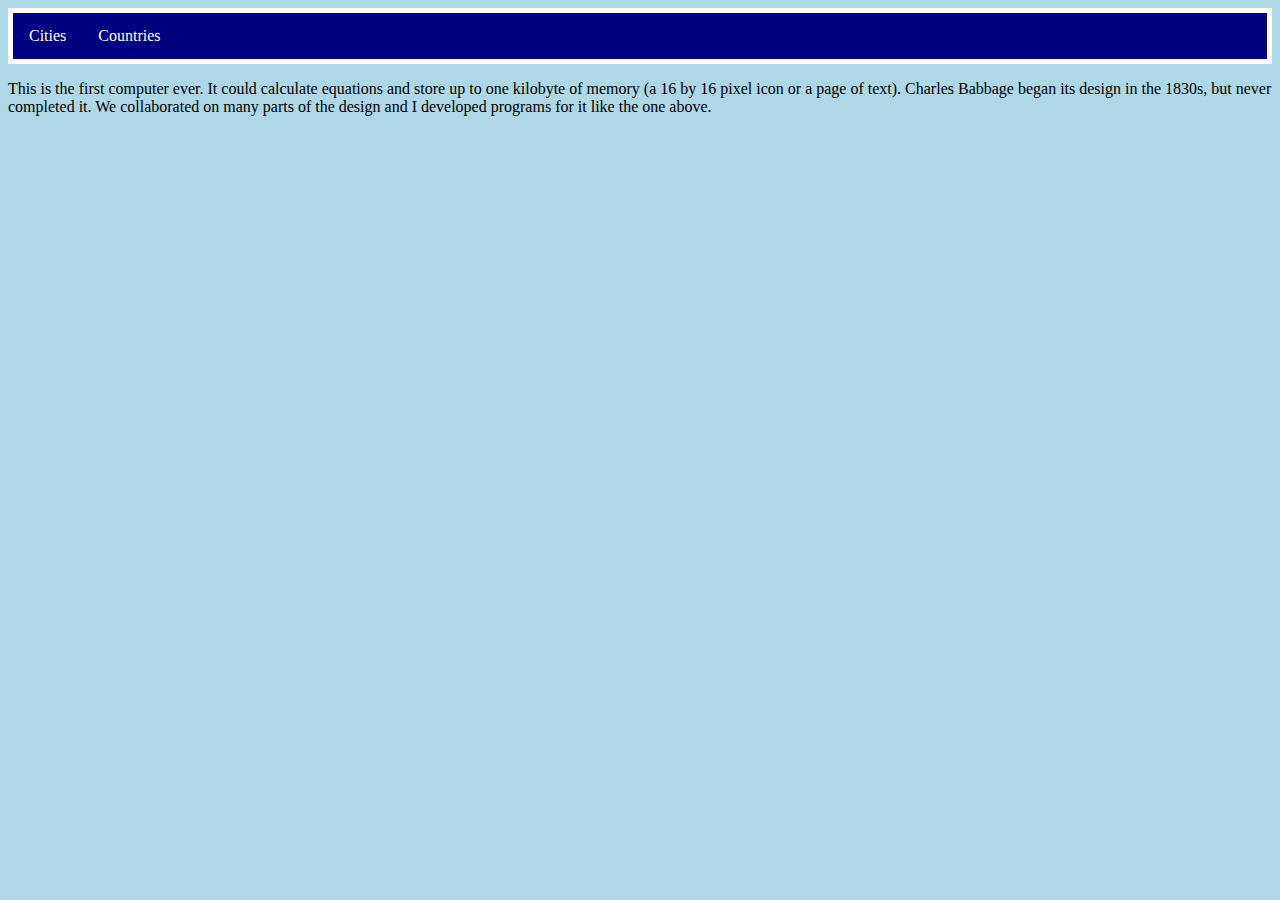
==== countries.html @ 82ad9a6b "Initial commit" ====
<!DOCTYPE html>
<html>

<head>
  <meta charset="utf-8">
  <meta name="viewport" content="width=device-width">
  <title>replit</title>
  <link href="style.css" rel="stylesheet" type="text/css" />
</head>

<body>
  <nav>
    <ul>
      <li><a href="index.html">Cities</a></li>
      <li><a href="countries.html">Countries</a></li>
    </ul>
  </nav>
</body>

</html>

  <p>This is the first computer ever. It could calculate equations and store up to one kilobyte of memory (a 16 by 16 pixel icon or a page of text). Charles Babbage began its design in the 1830s, but never completed it. We collaborated on many parts of the design and I developed programs for it like the one above.</p>

</body>
</html>
---- style.css ----
html {
  height: 100%;
  width: 100%;
  background-color: lightblue;
}

h2 {
  text-align: center;
}

/* #heading will hold styling code that only pertains to items on the HTML file with the ID heading */
nav {
  background-color: white;
  color: black;
  padding: 5px;
  text-align: center;
}

ul {
  list-style-type: none;
  margin: 0;
  padding: 0;
  overflow: hidden;
  background-color: navy;
}

li {
  float: left;
}

li a {
  display: block;
  color: white;
  text-align: center;
  padding: 14px 16px;
  text-decoration: none;
}

/* .city1 will hold styling code that pertains to all items on the HTML file with the class city1, regardless of their tag */
.city1 {
  background-color: tomato;
  color: white;
  padding: 10px;
} 

/* .city2 will hold styling code that pertains to all items on the HTML file with the class city2, regardless of their tag */
.city2 {
  background-color: lightsalmon;
  color: white;
  padding: 10px;
} 

img {
  display: block;
  margin-left: auto;
  margin-right: auto;
  width: 50%;
  height: auto;
  border: solid 5px;
}

.image1 {
  border-color: white;
  padding: 5px;
}

.image2 {
  border-color: white;
  padding: 20px;
}
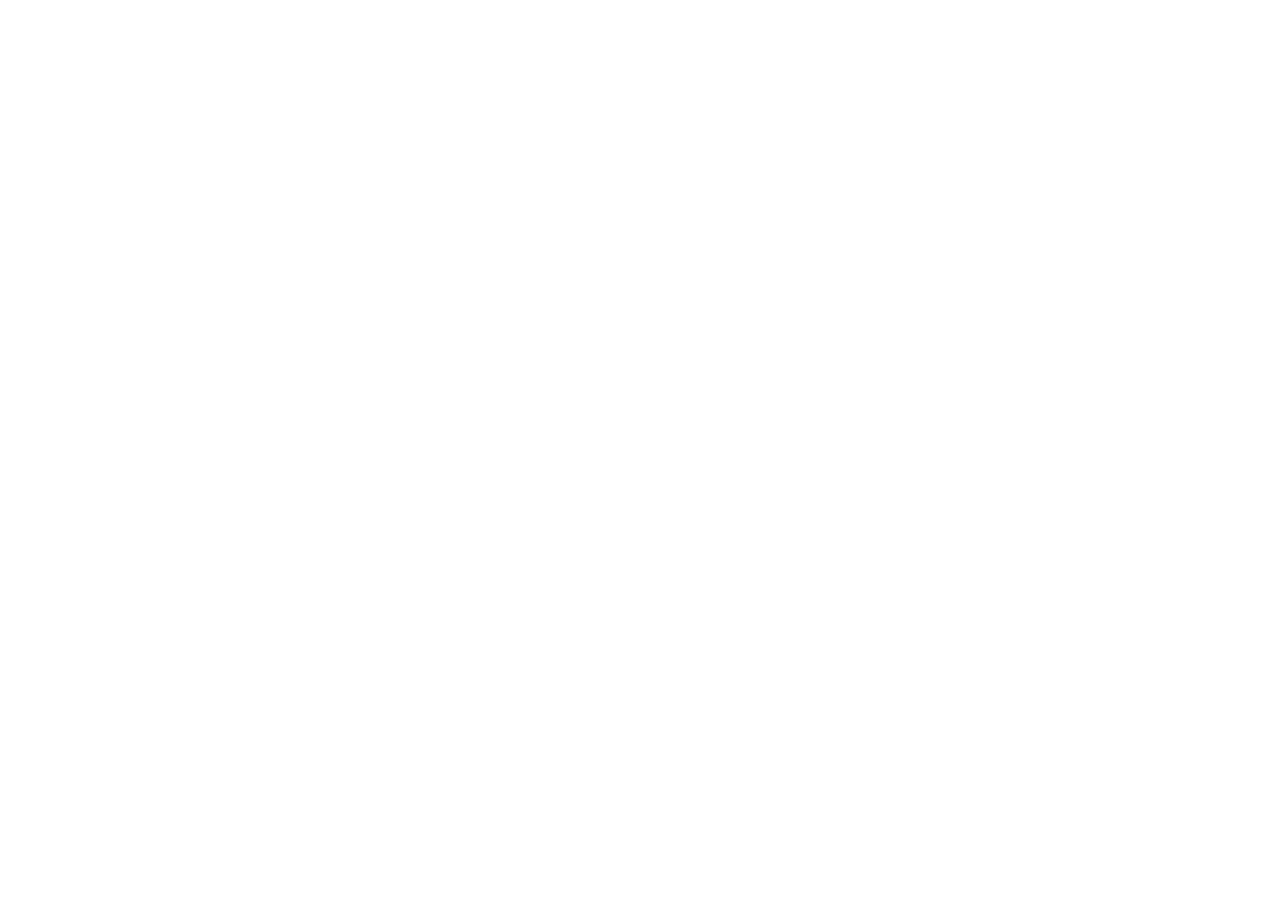
==== commit 88e29f18: "countries.html" ====
--- a/countries.html
+++ b/countries.html
@@ -1,4 +1,4 @@
-<!DOCTYPE html>
+<!-- <!DOCTYPE html>
 <html>
 
 <head>
@@ -23,3 +23,4 @@
 
 </body>
 </html>
+ -->
--- a/style.css
+++ b/style.css
@@ -1,70 +1,57 @@
-html {
-  height: 100%;
-  width: 100%;
-  background-color: lightblue;
+* {   /* Reset the margin and padding for all the elements */
+   margin: 0px;
+   padding: 0px;
 }
 
-h2 {
-  text-align: center;
+body {
+  font-family: 'Overpass', sans-serif; 
+  text-align: center; 
+  color: #003046; /* Default text color */
+  background-color: #F9E9EC;/* Background color */
 }
 
-/* #heading will hold styling code that only pertains to items on the HTML file with the ID heading */
-nav {
-  background-color: white;
-  color: black;
-  padding: 5px;
-  text-align: center;
+h1 {
+  background-color: #FAC748;
+  color:#1D2F6F;
+  text-align: center; 
+  font-family: 'Playfair Display', serif;
 }
 
-ul {
-  list-style-type: none;
-  margin: 0;
-  padding: 0;
-  overflow: hidden;
-  background-color: navy;
+main {
+  margin: 0 auto;
+  max-width: 60%;
+  text-align: center;
+  font-family: 'Overpass', sans-serif; 
 }
 
-li {
-  float: left;
+/* STYLE TEXT */
+p {
+  font-size: 1.2em;
+  text-align: left; 
+  padding-top: 1em;
+  padding-bottom: 1em;
 }
 
-li a {
-  display: block;
-  color: white;
+#fact {
+  font-weight: 700;
+  font-size: 1.5em;
   text-align: center;
-  padding: 14px 16px;
-  text-decoration: none;
+  margin-top: 1.5em;
 }
 
-/* .city1 will hold styling code that pertains to all items on the HTML file with the class city1, regardless of their tag */
-.city1 {
-  background-color: tomato;
-  color: white;
-  padding: 10px;
-} 
-
-/* .city2 will hold styling code that pertains to all items on the HTML file with the class city2, regardless of their tag */
-.city2 {
-  background-color: lightsalmon;
-  color: white;
-  padding: 10px;
-} 
-
-img {
-  display: block;
-  margin-left: auto;
-  margin-right: auto;
-  width: 50%;
-  height: auto;
-  border: solid 5px;
+h1 {
+  font-size: 2.2em;
+  padding-top: 1em;
+  padding-bottom: 1em;
 }
 
-.image1 {
-  border-color: white;
-  padding: 5px;
+
+
+/* STYLE BUTTON */
+button {
+  background: #FAC748;
+  padding: 10px;
+  font-family: 'Playfair Display', serif;
+  font-size: 1em;
+  border-style: none;
 }
-
-.image2 {
-  border-color: white;
-  padding: 20px;
-}
